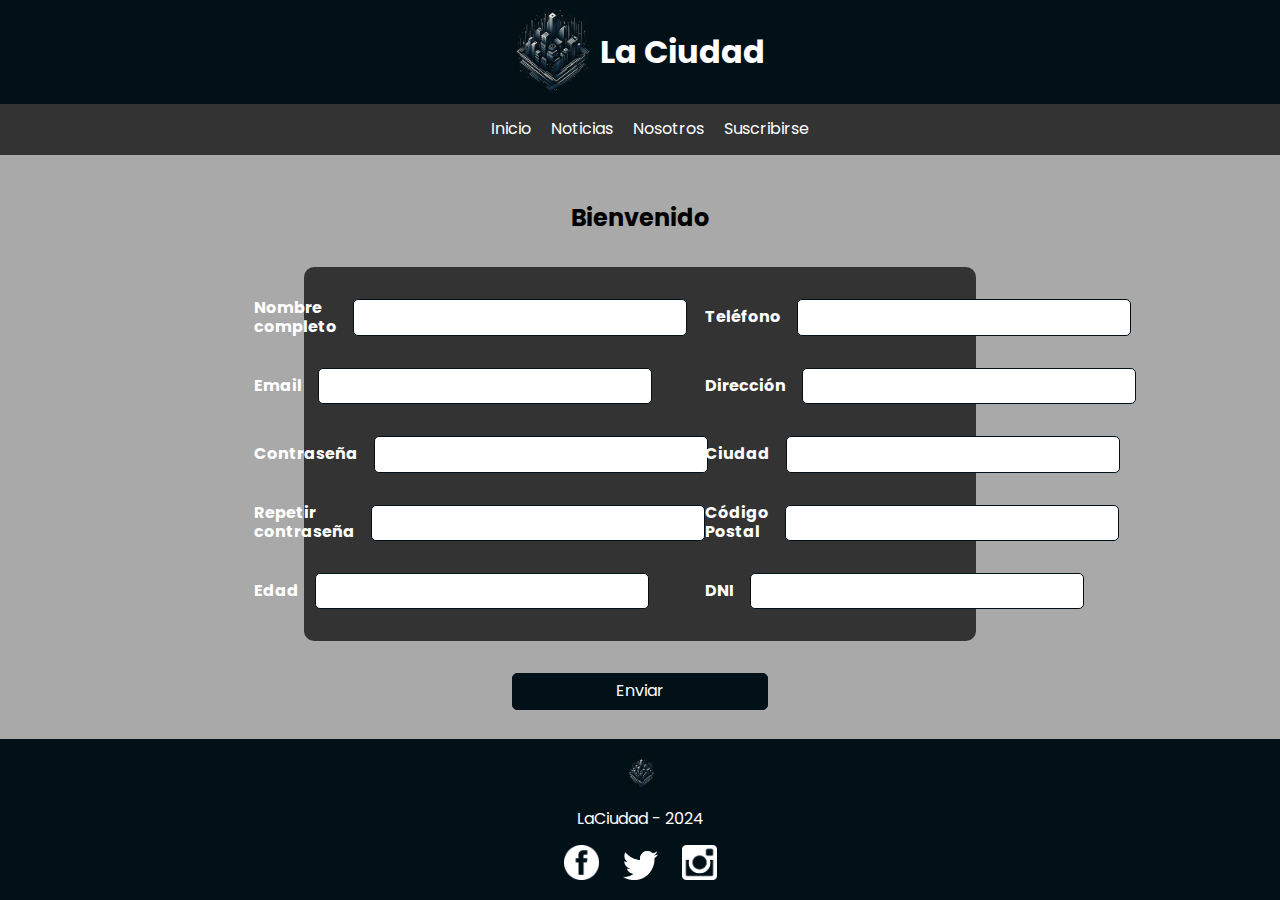
==== subscription.html @ 885e7712 "Falta realizar el resaltado de errores y la desaparicion  del error al hacer focus." ====
<!DOCTYPE html>
<html lang="es">
  <head>
    <meta charset="UTF-8" />
    <meta name="viewport" content="width=device-width, initial-scale=1.0" />
    <title>Suscribirse</title>
    <link rel="preconnect" href="https://fonts.googleapis.com" />
    <link rel="preconnect" href="https://fonts.gstatic.com" crossorigin />
    <link
      href="https://fonts.googleapis.com/css2?family=Poppins&display=swap"
      rel="stylesheet"
    />
    <link rel="stylesheet" href="normalize.css" />
    <link rel="stylesheet" href="styles.css" />
  </head>
  <body>
    <div class="logo">
      <div class="logo-center">
        <svg
          class="menu-hamburguesa"
          xmlns="http://www.w3.org/2000/svg"
          style="width: 30px; height: 30px"
          fill="#fff"
        >
          <svg xmlns="http://www.w3.org/2000/svg" viewBox="0 0 448 512">
            <path
              d="M0 96C0 78.3 14.3 64 32 64H416c17.7 0 32 14.3 32 32s-14.3 32-32 32H32C14.3 128 0 113.7 0 96zM0 256c0-17.7 14.3-32 32-32H416c17.7 0 32 14.3 32 32s-14.3 32-32 32H32c-17.7 0-32-14.3-32-32zM448 416c0 17.7-14.3 32-32 32H32c-17.7 0-32-14.3-32-32s14.3-32 32-32H416c17.7 0 32 14.3 32 32z"
            ></path>
          </svg>
          <use xlink:href="#menu"></use>
        </svg>
      </div>
      <div class="right">
        <a class="links" href="index.html"
          ><img src="resources/logo.png" alt="Logo de LaCiudad"
        /></a>
        <a class="links" href="index.html">
          <h1>La Ciudad</h1>
        </a>
      </div>
    </div>
    <header>
      <nav>
        <ul>
          <li><a href="index.html">Inicio</a></li>
          <li><a href="noticias.html">Noticias</a></li>
          <li><a href="nosotros.html">Nosotros</a></li>
          <li><a href="subscription.html">Suscribirse</a></li>
        </ul>
      </nav>
    </header>
    <main class="formulario">
      <h2 id="hola">Bienvenido</h2>
      <form id="form" action="subscription.html" method="post">
        <div class="form-parts">
          <div class="form-group">
            <label for="nombre">Nombre completo</label>
            <div class="columna">
              <input type="text" id="nombre" name="nombre" />
              <p class="error" id="error-nombre"></p>
            </div>
          </div>
          <div class="form-group">
            <label for="email">Email</label>
            <div class="columna">
              <input type="email" id="email" name="email" />
              <p class="error" id="error-email"></p>
            </div>
          </div>
          <div class="form-group">
            <label for="password">Contraseña</label>
            <div class="columna">
              <input type="password" id="password" name="password" />
              <p class="error" id="error-password"></p>
            </div>
          </div>
          <div class="form-group">
            <label for="password2">Repetir contraseña</label>
            <div class="columna">
              <input type="password" id="password2" name="password2" />
              <p class="error" id="error-password2"></p>
            </div>
          </div>
          <div class="form-group">
            <label for="edad">Edad</label>
            <div class="columna">
              <input type="number" id="edad" name="edad" />
              <p class="error" id="error-edad"></p>
            </div>
          </div>
        </div>
        <div class="form-parts">
          <div class="form-group">
            <label for="telefono">Teléfono</label>
            <div class="columna">
              <input type="tel" id="telefono" name="telefono" />
              <p class="error" id="error-telefono"></p>
            </div>
          </div>
          <div class="form-group">
            <label for="direccion">Dirección</label>
            <div class="columna">
              <input type="text" id="direccion" name="direccion" />
              <p class="error" id="error-direccion"></p>
            </div>
          </div>
          <div class="form-group">
            <label for="ciudad">Ciudad</label>
            <div class="columna">
              <input type="text" id="ciudad" name="ciudad" />
              <p class="error" id="error-ciudad"></p>
            </div>
          </div>
          <div class="form-group">
            <label for="codigo-postal">Código Postal</label>
            <div class="columna">
              <input type="text" id="codigo-postal" name="codigo-postal" />
              <p class="error" id="error-codigo-postal"></p>
            </div>
          </div>
          <div class="form-group">
            <label for="dni">DNI</label>
            <div class="columna">
              <input type="text" id="dni" name="dni" />
              <p class="error" id="error-dni"></p>
            </div>
          </div>
        </div>
      </form>
      <button type="submit" id="submitButton">Enviar</button>

      <script src="subscription.js"></script>
    </main>
    <footer>
      <a class="links" href="index.html"
        ><img
          class="logo-chico"
          src="resources/logo.png"
          alt="Logo de LaCiudad"
      /></a>
      <p>LaCiudad - 2024</p>
      <div class="redes">
        <a href="https://www.facebook.com"
          ><img src="resources/facebook.png" alt="Facebook"
        /></a>
        <a href="https://www.twitter.com"
          ><img src="resources/twitter.png" alt="Twitter"
        /></a>
        <a href="https://www.instagram.com"
          ><img src="resources/instagram.png" alt="Instagram"
        /></a>
      </div>
    </footer>
  </body>
</html>
---- styles.css ----
/* estilos base - mobile first */
body {
  margin: 0;
  padding: 0;
  font-family: Arial, sans-serif;
  box-sizing: border-box;
  display: flex;
  flex-direction: column;
  height: 100vh;
  width: 100vw;
  align-items: center;
  font-family: "Poppins", sans-serif;
  font-weight: 400;
  font-style: normal;
  background-color: darkgrey;
  overflow-x: hidden;
}

header {
  background-color: #333;
  color: white;
  display: flex;
  justify-content: center;
  align-items: center;
  width: 100%;
  padding-left: 1rem;
  padding-right: 1rem;
}

.logo {
  display: flex;
  align-items: center;
  justify-content: space-between;
  width: 100%;
  background-color: #021118;
  color: #f0f0f0;
}

.logo svg {
  padding-left: 1rem;
}

.logo-center {
  display: flex;
  align-items: center;
}

.right {
  display: flex;
  align-items: center;
  justify-content: center;
  padding-right: 1rem;
}

.logo img {
  width: 100px;
}

nav {
  display: none;
}

.menu-hamburguesa {
  display: block;
  position: absolute;
  cursor: pointer;
}

main {
  display: flex;
  flex-direction: column;
  height: 100%;
  padding: 1rem;
  position: relative;
  justify-content: center;
  width: 100%;
}

aside {
  display: none;
}

.old {
  display: none;
}

footer {
  background-color: #021118;
  color: white;
  position: static;
  width: 100%;
  bottom: 0;
  display: flex;
  padding-top: 1rem;
  padding-bottom: 1rem;
  flex-direction: column;
  align-items: center;
  justify-content: center;
}

footer img {
  width: 35px;
  margin: 0 10px;
}

.links {
  text-decoration: none;
  color: white;
}

.titulo {
  background-color: #021118;
  color: white;
  padding: 1rem;
  text-align: center;
  border-radius: 10px;
}

.separator {
  margin-top: 20px;
  border-top: 0.5px solid rgb(209, 209, 209);
  padding-top: 5px;
}

.no-mobile {
  display: none;
}

.principales {
  max-height: 100%;
  overflow-y: auto;
  padding: 1rem;
}

.principales img {
  height: 80%;
  width: 80%;
}

.centrar-img {
  display: flex;
  justify-content: center;
  align-items: center;
}

form {
  display: flex;
  flex-direction: column;
  align-items: center;
  justify-content: center;
  padding: 1rem;
  background-color: #333;
  border-radius: 10px;
}

#hola {
  text-align: center;
}

.form-parts {
  width: 100%;
}

input {
  margin-top: 1rem;
  padding: 0.5rem;
  border-radius: 5px;
  border: 1px solid #021118;
}

button {
  margin-top: 1rem;
  padding: 0.5rem;
  border-radius: 5px;
  border: 1px solid #021118;
  background-color: #021118;
  color: white;
  cursor: pointer;
  min-width: 20%;
  max-width: 20%;
}

button:hover {
  background-color: #333;
}

.form-group {
  display: flex;
  width: 100%;
  align-items: center;
  justify-content: space-between;
  gap: 1rem;
}

label {
  font-weight: bold;
  color: white;
}

.formulario {
  display: flex;
  flex-direction: column;
  align-items: center;
  justify-content: center;
  padding: 1rem;
}

.error {
  color: red;
}

/* estilos para tablet */
@media screen and (min-width: 768px) and (max-width: 1024px) {
  .old {
    display: none;
  }

  main {
    flex-direction: row;
    gap: 1rem;
    align-items: center;
    justify-content: space-around;
    padding: 0;
  }

  .logo {
    display: flex;
    align-items: center;
    justify-content: center;
    width: 100%;
    background-color: #021118;
    color: #f0f0f0;
  }

  .logo-center {
    display: none;
  }

  nav {
    display: flex;
  }

  nav ul {
    display: flex;
    list-style: none;
  }

  nav ul li {
    margin-right: 20px;
  }

  nav ul li a {
    color: white;
    text-decoration: none;
  }

  nav ul li a:hover {
    color: lightgray;
  }

  .menu-hamburguesa {
    display: none;
  }

  .cotizaciones {
    display: flex;
    flex-direction: column;
    justify-content: center;
    padding: 0;
    max-height: 80%;
  }

  aside {
    display: flex;
    background-color: rgb(133, 132, 132);
    color: #021118;
    height: 100%;
    width: 20%;
    padding: 0;
    padding-left: 2rem;
    padding-right: 2rem;
  }

  .no-mobile {
    display: inline;
  }

  .no-tablet {
    display: none;
  }

  .principales {
    max-height: 100%;
    overflow-y: auto;
    padding: 1rem;
    z-index: 1;
  }

  header {
    z-index: 2;
  }

  footer {
    z-index: 2;
  }

  form {
    width: 50%;
  }
}

/* estilos para desktop */
@media screen and (min-width: 1024px) {
  body::-webkit-scrollbar {
    width: 12px;
  }

  body::-webkit-scrollbar-track {
    background: #021118;
  }

  body::-webkit-scrollbar-thumb {
    background-color: #f1f1f1;
    border-radius: 6px;
  }

  body::-webkit-scrollbar-thumb:hover {
    background: #555;
  }

  .no-tablet {
    display: block;
  }

  .no-mobile {
    display: block;
  }

  main {
    flex-direction: row;
    gap: 1rem;
    align-items: center;
    justify-content: space-around;
    padding: 0;
  }

  .logo {
    display: flex;
    align-items: center;
    justify-content: center;
    width: 100%;
    background-color: #021118;
    color: #f0f0f0;
  }

  .logo-center {
    display: none;
  }

  nav {
    display: flex;
  }

  nav ul {
    display: flex;
    list-style: none;
  }

  nav ul li {
    margin-right: 20px;
  }

  nav ul li a {
    color: white;
    text-decoration: none;
  }

  nav ul li a:hover {
    color: lightgray;
  }

  .menu-hamburguesa {
    display: none;
  }

  .old {
    display: flex;
    flex-direction: column;
    justify-content: center;
    align-items: center;
    text-align: center;
    background-color: rgb(133, 132, 132);
    margin-top: 1rem;
  }

  .cotizaciones {
    display: flex;
    flex-direction: column;
    justify-content: center;
    padding: 0;
    max-height: 80%;
    margin-top: 1rem;
  }

  aside {
    display: flex;
    flex-direction: column;
    background-color: rgb(133, 132, 132);
    color: #021118;
    height: 100%;
    width: 20%;
    padding: 0;
    padding-left: 2rem;
    padding-right: 2rem;
    text-align: center;
    overflow-y: auto;
  }

  .old .separator {
    display: block;
  }

  .principales {
    display: flex;
    flex-direction: column;
    max-height: 100%;
    overflow-y: scroll;
    padding-right: 1rem;
    padding-left: 1rem;
    z-index: 1;
  }

  .principales img {
    display: block;
    height: 80%;
    width: 80%;
  }

  .centrar-img {
    display: flex;
    justify-content: center;
    align-items: center;
  }

  .principales::-webkit-scrollbar {
    width: 12px;
  }

  .principales::-webkit-scrollbar-track {
    margin-top: 1rem;
    margin-bottom: 1rem;
    background: #021118;
    border-radius: 10px;
  }

  .principales::-webkit-scrollbar-thumb {
    background-color: #888;
    border-radius: 6px;
  }

  .principales::-webkit-scrollbar-thumb:hover {
    background: #555;
  }

  aside::-webkit-scrollbar {
    width: 12px;
  }

  aside::-webkit-scrollbar-track {
    margin-top: 1rem;
    margin-bottom: 1rem;
    background: #021118;
    border-radius: 10px;
  }

  aside::-webkit-scrollbar-thumb {
    background-color: #888;
    border-radius: 6px;
  }

  aside::-webkit-scrollbar-thumb:hover {
    background: #555;
  }

  header {
    z-index: 2;
  }

  footer {
    z-index: 2;
  }

  .formulario {
    display: flex;
    flex-direction: column;
    align-items: center;
    justify-content: center;
    padding: 1rem;
  }

  form {
    width: 50%;
    display: flex;
    flex-direction: row;
  }

  .form-group {
    width: 75%;
  }

  .form-parts {
    width: 100%;
    display: flex;
    flex-direction: column;
    align-items: center;
  }
}
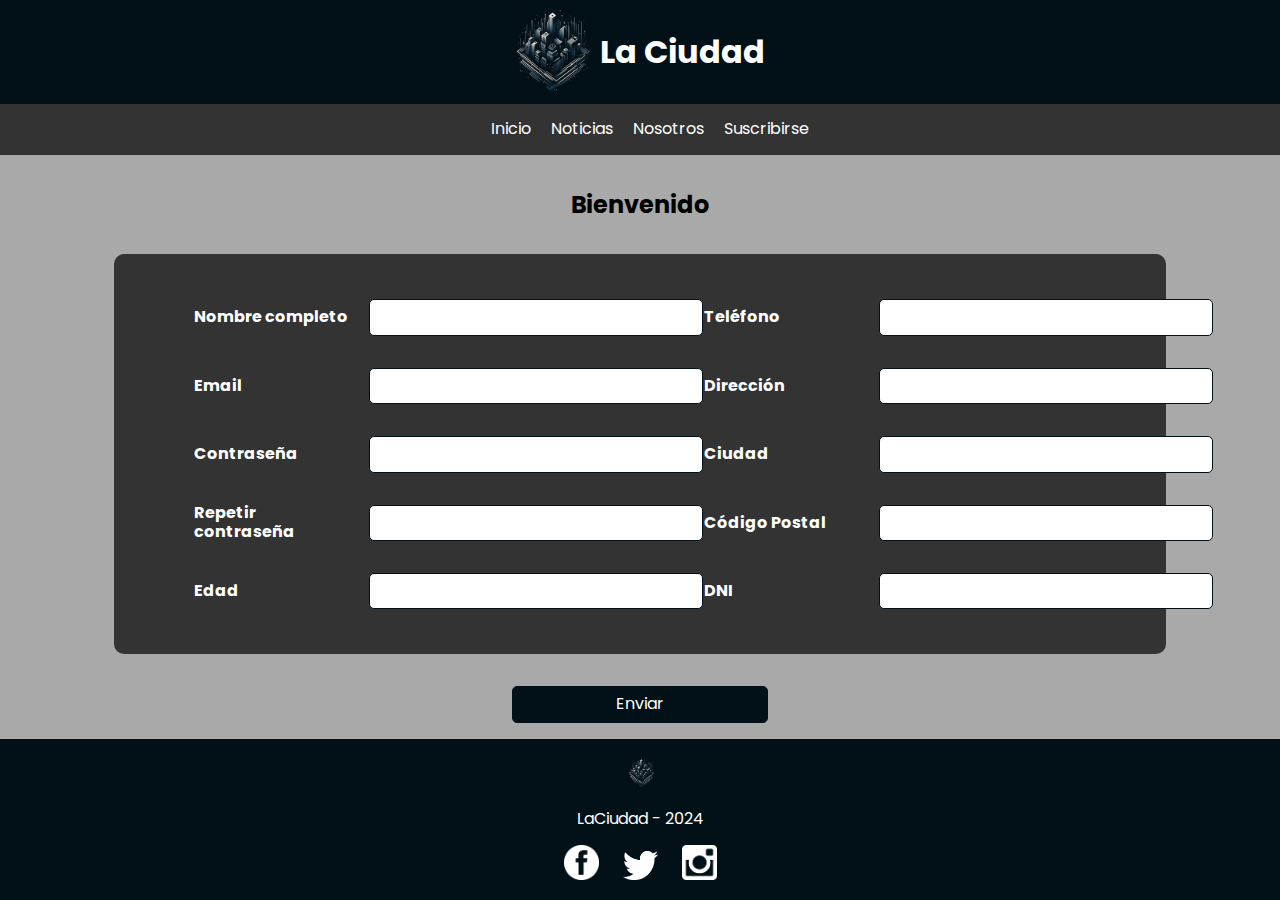
==== commit 55fd168f: "Resta unicamente ocultar el error al hacer focus sobre el input que esta fallando." ====
--- a/subscription.html
+++ b/subscription.html
@@ -50,7 +50,7 @@
       </nav>
     </header>
     <main class="formulario">
-      <h2 id="hola">Bienvenido</h2>
+      <h2>Bienvenido<span id="hola"></span></h2>
       <form id="form" action="subscription.html" method="post">
         <div class="form-parts">
           <div class="form-group">
--- a/styles.css
+++ b/styles.css
@@ -209,6 +209,11 @@
   color: red;
 }
 
+.columna {
+  width: 50%;
+  padding-right: 1rem;
+}
+
 /* estilos para tablet */
 @media screen and (min-width: 768px) and (max-width: 1024px) {
   .old {
@@ -499,7 +504,8 @@
   }
 
   form {
-    width: 50%;
+    min-width: 65%;
+    height: 80%;
     display: flex;
     flex-direction: row;
   }
